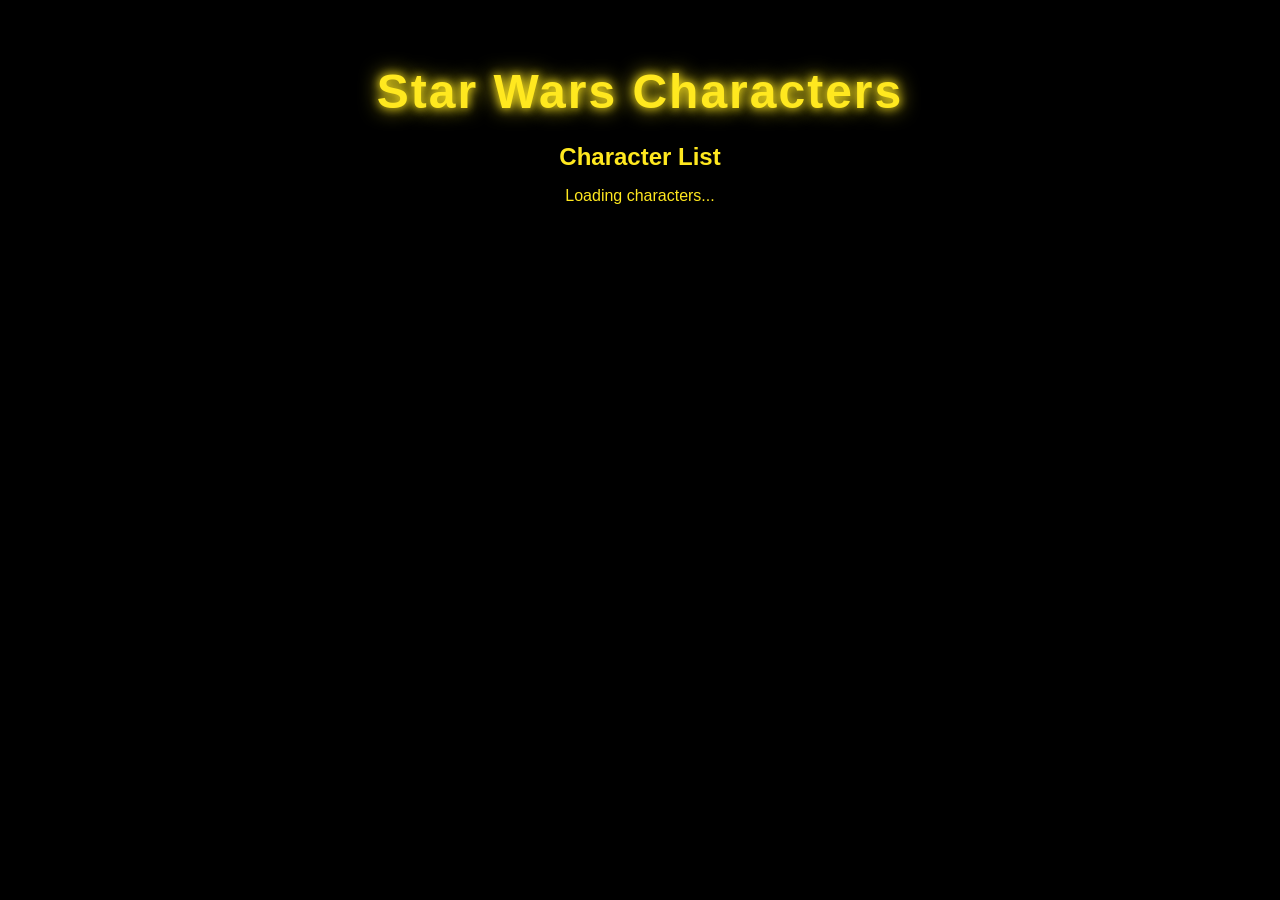
==== open-api-project/index.html @ 9bcd1157 "API fetch completed" ====
<!DOCTYPE html>
<html lang="en">
<head>
    <meta charset="UTF-8">
    <meta name="viewport" content="width=device-width, initial-scale=1.0">
    <title>Star Wars Characters</title>
    <link rel="stylesheet" href="css/index.css">
</head>
<body>

    <h1>Star Wars Characters</h1>

    <section id="characters">
        <h2>Character List</h2>
        <p id="loading">Loading characters...</p>
        <ul id="character-list"></ul>
    </section>

    <script src="js/index.js"></script>
</body>
</html>
---- open-api-project/css/index.css ----
body {
    background-color: black;
    color: #FFE81F; 
    font-family: 'Arial', sans-serif;
    text-align: center;
    margin: 0;
    padding: 2rem;
  }
  
  h1 {
    font-size: 3rem;
    letter-spacing: 2px;
    margin-bottom: 1.5rem;
    text-shadow: 0 0 10px #FFE81F, 0 0 20px #FFE81F;
  }
  
  h2 {
    margin-bottom: 1rem;
  }
  
  #character-list {
    list-style: none;
    padding: 0;
  }
  
  #character-list li {
    margin: 0.5rem 0;
    font-size: 1.2rem;
  }
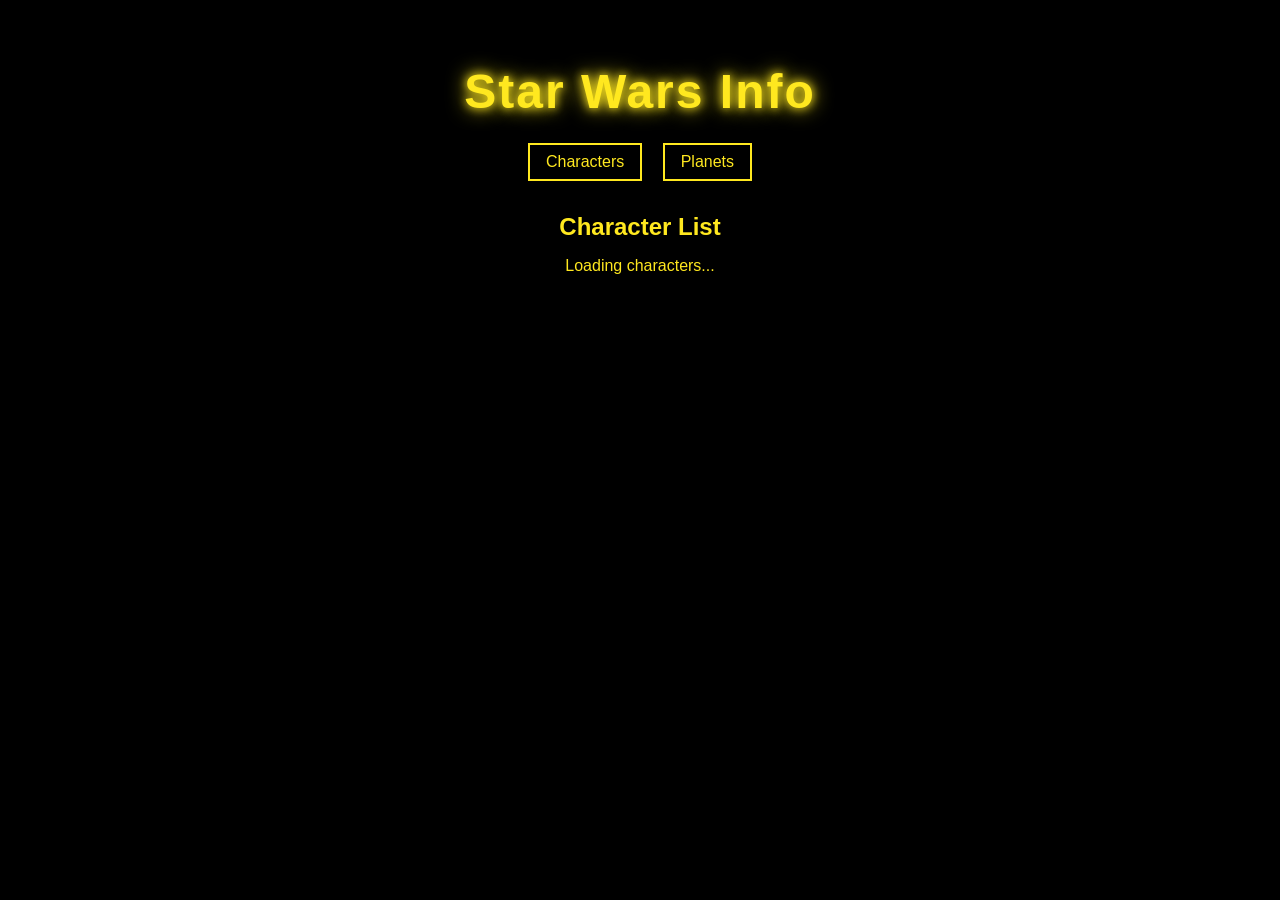
==== commit 30b6e3c4: "Lesson 14: added second fetch, updated navigation, started deeper content display, and basic styling" ====
--- a/open-api-project/index.html
+++ b/open-api-project/index.html
@@ -3,15 +3,20 @@
 <head>
     <meta charset="UTF-8">
     <meta name="viewport" content="width=device-width, initial-scale=1.0">
-    <title>Star Wars Characters</title>
+    <title>Star Wars Info</title>
     <link rel="stylesheet" href="css/index.css">
 </head>
 <body>
 
-    <h1>Star Wars Characters</h1>
+    <h1>Star Wars Info</h1>
+
+    <nav>
+        <button id="show-characters">Characters</button>
+        <button id="show-planets">Planets</button>
+    </nav>
 
     <section id="characters">
-        <h2>Character List</h2>
+        <h2 id="section-title">Character List</h2>
         <p id="loading">Loading characters...</p>
         <ul id="character-list"></ul>
     </section>
--- a/open-api-project/css/index.css
+++ b/open-api-project/css/index.css
@@ -18,12 +18,34 @@
     margin-bottom: 1rem;
   }
   
-  #character-list {
-    list-style: none;
-    padding: 0;
+  #character-list li {
+    margin: 0.5rem 0;
+    font-size: 1.2rem;
+    border-bottom: 1px solid #FFE81F;
+    padding: 0.5rem 0;
+  }
+  
+
+  nav {
+    margin-bottom: 2rem;
+  }
+  
+  nav button {
+    background-color: black;
+    color: #FFE81F;
+    border: 2px solid #FFE81F;
+    padding: 0.5rem 1rem;
+    margin: 0 0.5rem;
+    cursor: pointer;
+    font-size: 1rem;
+  }
+  
+  nav button:hover {
+    background-color: #FFE81F;
+    color: black;
   }
   
   #character-list li {
-    margin: 0.5rem 0;
-    font-size: 1.2rem;
+    border-bottom: 1px solid #FFE81F;
+    padding: 0.5rem 0;
   }
